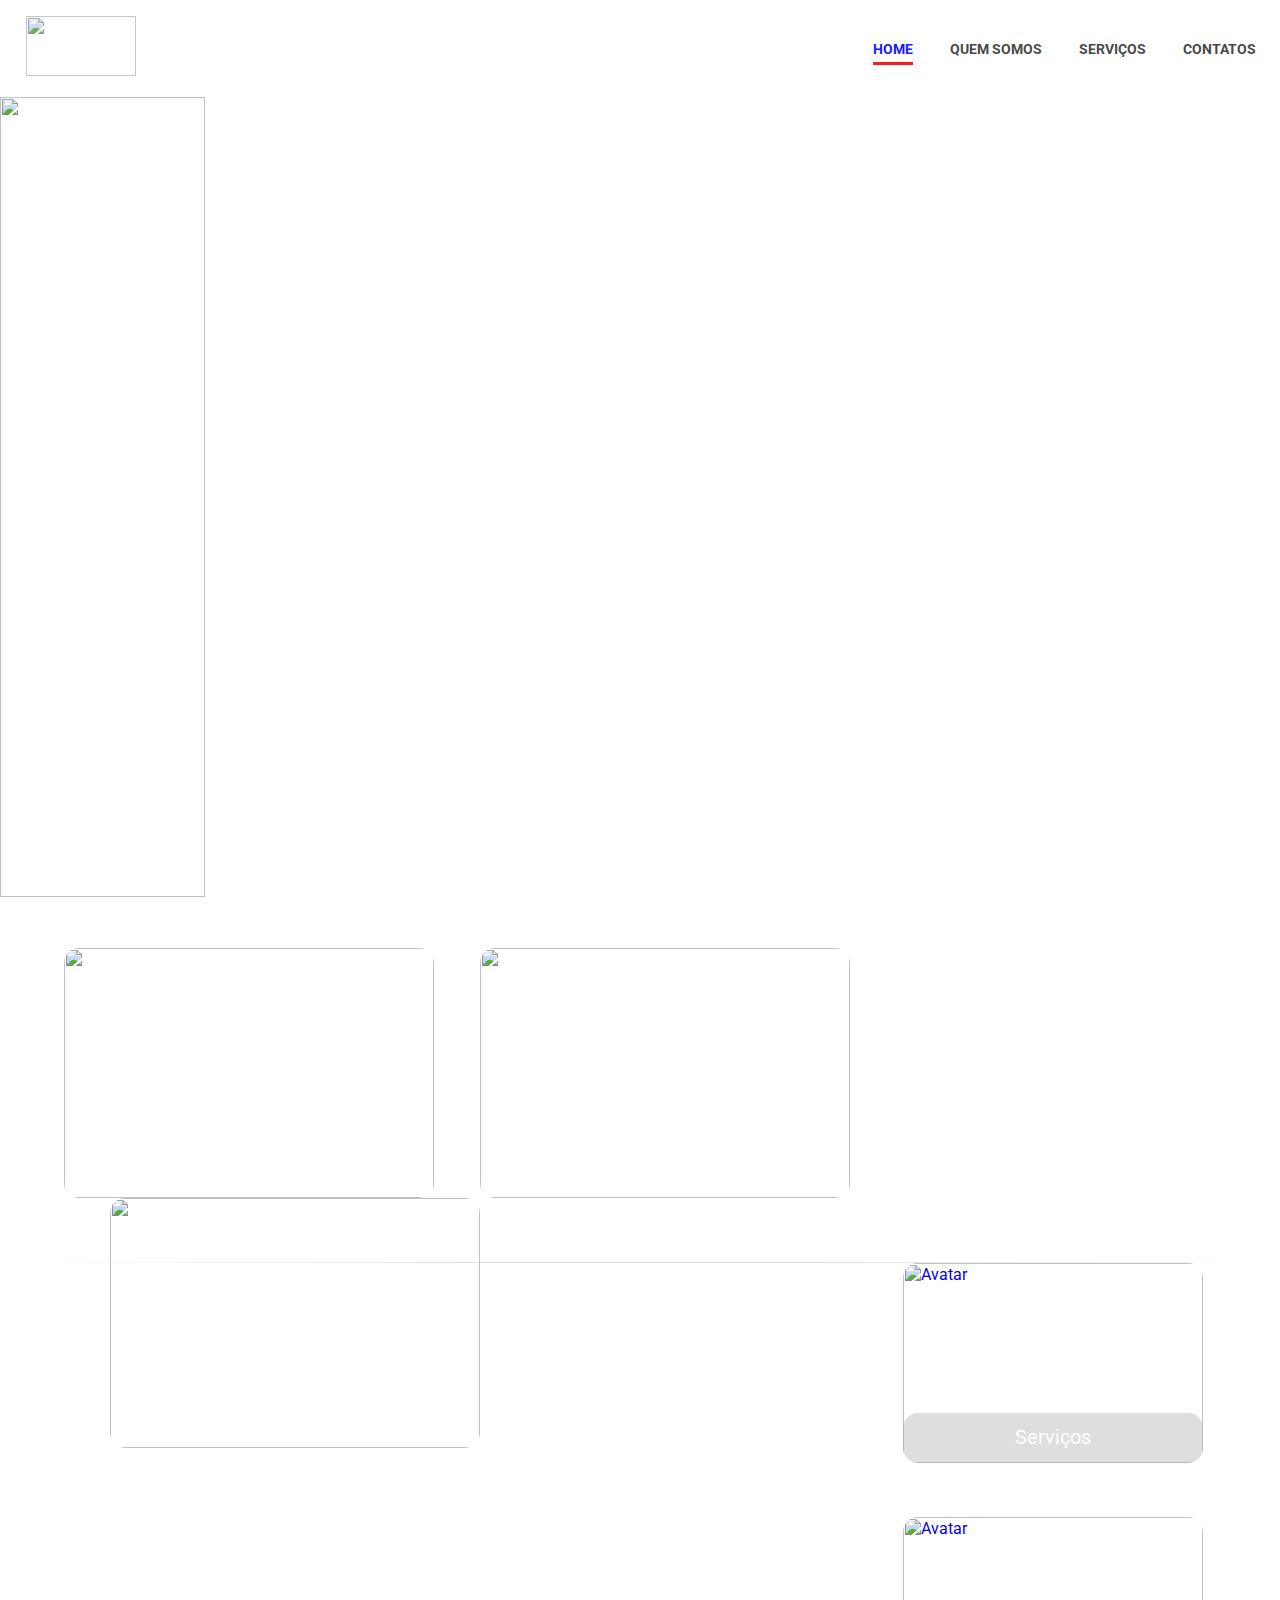
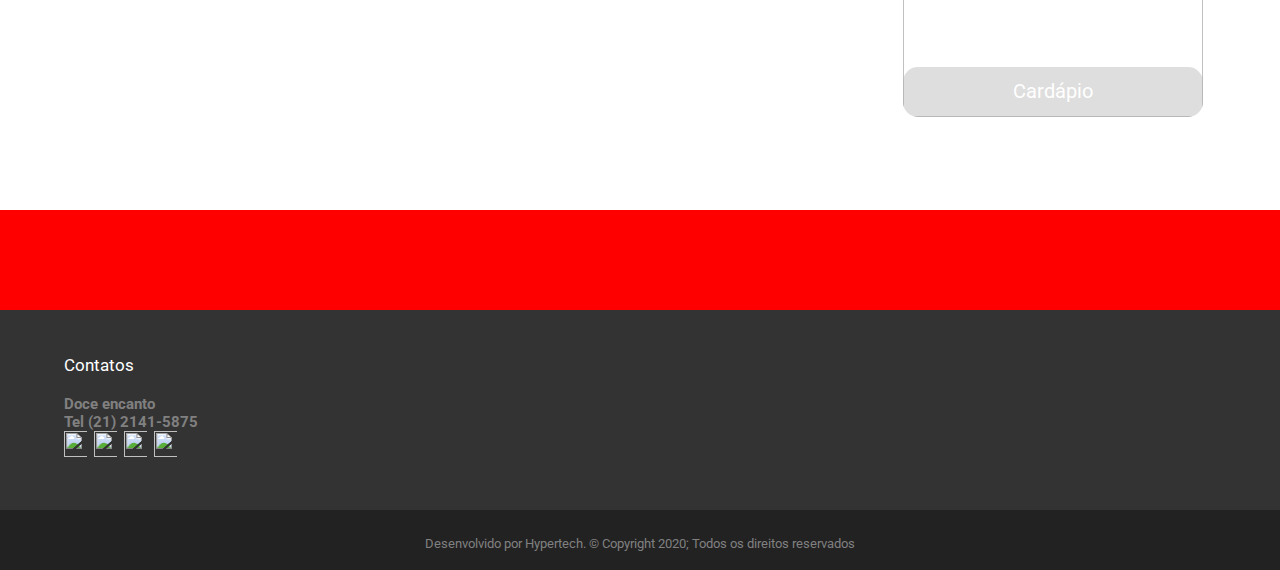
==== Pasta10/index.html @ f3887807 "Add files via upload" ====
<html>
<head> <title>Friendly Pet</title>
<link rel="stylesheet" href="estilo.css" type="text/css" />
<meta charset="utf-8">
<link rel="icon" type="imagem/png" href="img/logocortada.png" width="50px" height="50px" />
<link href="https://fonts.googleapis.com/css?family=Roboto&display=swap" rel="stylesheet">
<link rel="shortcut icon" href="img/icons8-confeitaria-16.png" type="image/x-icon">

<style>
/*Slider*/
#slider {overflow: hidden;}
#slider figure {position: relative;width: 625%;margin: 0;left: 0;animation: 20s slider infinite;}
#slider figure img {width: 16%;float: left;}

@keyframes slider {
	0% {left: 0;}
	20% {left: 0;}
	25% {left: -100%;}
	45% {left: -100%;}
	50% {left: -200%;}
	70% {left: -200%;}
	75% {left: -300%;}
	95% {left: -300%;}
	100%{left: -400%;}
}
</style>
</head>

<body>

<div id="total">

<div id="topo">

      <div id="menu">
		<div id="logo">
		<a href="index.html">
		<img src="C:\Users\24121742018.1\Desktop\Pasta10\img\giphy.gif" width="110px" height="60px">
		</a>
		</div>
		<div id="links">
		 <a href="index.html" style="color:blue; border-bottom: solid red 3px;"> HOME </a>
		 <a href="quemsomos.html"> QUEM SOMOS </a>
		 <a href="serviços.html"> SERVIÇOS </a>
		
		 <a href="contatos.html"> CONTATOS </a>
      </div>
	  </div>
	  
	 
</div>

<div id="banner">
   	
	<div id="slider">
			<figure>
			<img src="C:\Users\24121742018.1\Desktop\Pasta10\img\1..jpg" width="1900" height="800">
			<img src="C:\Users\24121742018.1\Desktop\Pasta10\img\2..jpg"width="1900" height="800">
			<img src="C:\Users\24121742018.1\Desktop\Pasta10\img\3..jpg"width="1900" height="800">
			<img src="C:\Users\24121742018.1\Desktop\Pasta10\img\4..jpg"width="1900" height="800">
			<img src="C:\Users\24121742018.1\Desktop\Pasta10\img\Bolo de poteeeee.1.jpg"width="1900" height="800">
			</figure>
	</div>

	</div>
	
</div>

	<div id="conteudo">
	
	<div id="teste">
	<img src="C:\Users\24121742018.1\Desktop\Pasta10\img\doceee pote.jpg" width="370" height="250">
	<img src="C:\Users\24121742018.1\Desktop\Pasta10\img\poteeeeeee.jpg"  width="370" height="250" style="margin-left:4%">
	<img src="C:\Users\24121742018.1\Desktop\Pasta10\img\Curso-bolo-no-pote.jpg"  width="370" height="250" style="margin-left:4%">
	</div>
	
	</div>
		<br><br>
		<hr class="hr"/>
	  
	  <div id="c1">
		<a href="serviços.html"><div class="container">
			<img src="C:\Users\24121742018.1\Desktop\Pasta10\img\ifoood.jpg" alt="Avatar" class="image">
			<div class="overlay">Serviços</div>
		  </div></a>
		
		  <a href="serviços.html#pet"><div class="container">
			<img src="C:\Users\24121742018.1\Desktop\Pasta10\img\cardapio.png" alt="Avatar" class="image">
			<div class="overlay">Cardápio</div>
		  </div></a>
		</div>

		
	 <div id="rodape">
	 
	  <div id="r1">
	
	  </div>  
	  
	  <div id="r2">
	  <div id="txt">
	  <br>
	  <p>Contatos<br>
	 </p>
	  <h3>Doce encanto<br>
	  Tel (21) 2141-5875</h3>
	  </div>
	
		<li><img src="C:\Users\24121742018.1\Desktop\Pasta10\img\whatsapp-logo-icone.png" width="26px" height="26px"> 
	   	<img src="C:\Users\24121742018.1\Desktop\Pasta10\img\Instagram-Icon.png" width="26px" height="26px">  
		<img src="C:\Users\24121742018.1\Desktop\Pasta10\img\kisspng-facebook-inc-logo-computer-icons-like-button-facebook-icon-5aba7ea6e2a1c9.4691877415221715589283.jpg" width="26px" height="26px"> 
		<img src="C:\Users\24121742018.1\Desktop\Pasta10\img\png-transparent-gmail-email-computer-icons-google-logo-gmail-angle-rectangle-triangle.png" width="26px" height="26px">  </li>
		  
	  </div>
	  	  
	  <div id="r3"> <font face="Roboto" color="#808080">
	  <p>Desenvolvido por Hypertech. © Copyright 2020; Todos os direitos reservados </p> </font>
	  </div>
	   	 
	 </div>
	 	 
</div>	 
</body>
</html>
---- Pasta10/estilo.css ----
body{
	margin: 0; 
	width: 100%; 
}

* { margin: 0; padding: 0; }

#total{
	width: 100%; 
	height: auto;  
	margin: auto;  
}

#logo{
	width: auto;
	height: auto;
    float: left; 
	margin-left: 2%;
    margin-top: 16px;	
}
#menu{
	width: 100%; 
	height: 97px;
    float: left;	
	background-color: #fff;
	opacity:.9;
	position: fixed;
	z-index: 1;	
}

#links{
	float: left;
	height: auto;
	width: auto;
	margin-left: 55%;
	margin-top: 2%;
}
#links a{
	
	text-decoration: none;
	color: #363636;
	display: inline-block;
	padding: 10px 0px 5px 0px;
	font-family: 'Roboto', sans-serif;
	font-size: 14px;
	font-weight: bold;
	margin-left: 33px;
	margin-top: 5px;
}

#links a:hover{
	color:#6B8E23;
	border-bottom: solid #6b8e23 3px;
}

#banner {
	width: 100%;
	height: auto;
	float: left;
	margin-top: 97px;
}

.slider {
    display: block;
    height: 293px;
    width: 600px;
    margin: auto;
    margin-top: 20px;
    position: relative;
	float: left;
	border; solid 1px red;
 }

.slider li{
    list-style: none;
    position: absolute;
}

.slider img {
    margin: auto;
    height: auto;
    width: 100%;
	vertical-align: top;
 } 


}
#conteudo {
	width: 100%;
	height: auto;
	float: left;
	
}
#teste{
	width: 90%; 
	height: 250px; 
	float: left; 	
	margin-left: 5%; 
	margin-top: 4%; 
	margin-bottom: 5%;	
}

#teste img{ 
	float: left; 
	border-radius: 15px;
}

#c1{
	float: right;
	width: auto;
	height: auto;
	font-family:'Roboto', sans-serif;
	margin-right: 6%;
}



#c2{
	float: left;
	width: 70%;
	height: auto;
	font-family:'Roboto', sans-serif;
	margin-left: 14%;
	margin-top: 2%;
	margin-bottom: 2.5%;
}

#c2 h1{
	height: auto;
	float:left ;
	margin-left: 40%;
}

#c2 p{
	width: auto;
	height: auto;
	float: left ;
}
#c3 {
	width: auto;
	height: auto;
	margin-left: 23%;
}
#c3 img{
	margin-top: 15%;
	border-radius: 15px;
}
	* {box-sizing: border-box}

/* Container needed to position the overlay. Adjust the width as needed */
.QS {
  position: relative;
  width: 50%;
  max-width: 300px;
  
 
}

/* Make the image to responsive */
.image {
  width: 300px;
  height: 200px;
  border-radius: 15px;
}

/* The overlay effect - lays on top of the container and over the image */
.overlay {
  position: absolute; 
  bottom: 0; 
  background:rgb(176, 174, 174, 0.5);
  width: 300px;
  height: 25%;
  opacity: 0.8;
  transition: .5s ease;
  color: white;
  font-size: 20px;
  text-align: center;
  font-family:'Roboto', sans-serif;
  margin-top:20%;
  border-radius: 15px;
 
}

.overlay1 {
 position: absolute; 
  bottom: 0; 
  background:rgb(176, 174, 174, 0.5);
  width:700px;
  height: 7%;
  opacity: 0.8;
  transition: .5s ease;
  color: white;
  font-size: 20px;
  text-align: center;
  font-family:'Roboto', sans-serif;
  margin-top:20%;
  border-radius: 15px;
 
}

/* When you mouse over the container, fade in the overlay title */
.QS:hover .overlay1 {
  opacity: 1;
  background: #6B8E23;
  color: #f1f1f1;
}



* {box-sizing: border-box}

/* Container needed to position the overlay. Adjust the width as needed */
.container {
  position: relative;
  width: 50%;
  max-width: 300px;
  margin-bottom:18%;
}

/* Make the image to responsive */
.image {
  width: 300px;
  height: 200px;
  border-radius: 15px;

}

/* The overlay effect - lays on top of the container and over the image */
.overlay {
  position: absolute; 
  bottom: 0; 
  background:rgb(176, 174, 174, 0.5);
  width: 300px;
  height: 25%;
  opacity: 0.8;
  transition: .5s ease;
  color: white;
  font-size: 20px;
  text-align: center;
  padding: 12px;
  
 
}

/* When you mouse over the container, fade in the overlay title */
.container:hover .overlay {
  opacity: 1;
  background: #6B8E23;
  color: #f1f1f1;
}

#rodape{
	width: 100%;
	height: auto;
	float: left;
}
#r1{
	width: 100%;
	height: 100px;
	float: left;
	background-color:red;
	margin-top: 3%;
}
#r1 p{
	text-align: center;
	margin-top: -25px;
	font-size: 24px;



}

#r2{
	width: 100%;
	height: 200px;
	float: left;
	background-color: #333333;
}

#r2 li{
	width: auto;
	height: auto;
	margin-bottom: 3%;
	display: inline-block;
	margin-left: 5%;
}

#r2 img{
 padding-right: 3px;
}

#r2 h3{
	color: #808080;
	font-size: 15px;
	margin-left: 0.2px;
	margin-top: 20px;	
}
#txt{
	float: left;
	font-size: 17px;
	color:  #fff;
	width: 94%;
	height: auto;
	margin-left: 5%;
	margin-top: 2%;
	font-family: 'Roboto', sans-serif;
}

#r3{
	width: 100%;
	height: 60px ;
	float: left;
	background-color:#222222;
}
#r3 p{
	width: auto;
	height: auto;
	line-height: 20px;
	text-align: center;
	font-family: 'Roboto', sans-serif;
	color: #808080;
	font-size: 13px;
	margin-top: 24px;		
}

.div-dog{
	width:50%;
	height: auto;
	background-color: rgba(255, 255, 255);
	float: left; 
	list-style:none;
	text-align: center;
	margin-top: 2%;
	margin-bottom: 3%;
}

.div-dog ul li{
	display:inline-block;
	margin: 2% 3% 2% 3%;
}
.div-dog ul li a{
	text-decoration: none;
}
.div-cat{
	width:50%;
	height: auto;
	background-color: rgba(255, 255, 255);
	float: left; 
	list-style:none;
	text-align: center;
	margin-top: 2%;
	margin-bottom: 2%;

}
.div-cat ul li{
	display:inline-block;
	margin:2% 3% 2% 3%;
}
.div-cat ul li a{
	text-decoration: none;
}
li.dog-img-1 h1{
	font-family: 'Roboto', sans-serif;
	font-size: 18px;
	margin-left: -24%;
	z-index: 1000;
	}
li.dog-img-1 img{
	border-radius:500px; 
	border: 3px solid rgb(107, 142, 35);
	padding: 5px;
	margin-left: -25%;
}

.hr{
	border: 0;
	height: 1px;
	width: 100%;
	background-image: linear-gradient(to right, rgba(0, 0, 0, 0), #D8D8D8, rgba(0, 0, 0, 0));
}
.mapa{
	float:left;
	width: 50%;
	height: auto;
	font-family: 'Roboto', sans-serif;
	margin-left: 6%;
	margin-top: 2%;
	color: #808080;
	
}

.doacoes{
	float:left;
	width: 100%;
	height: auto;
	font-family: 'Roboto', sans-serif;
	text-align: center;
	margin-top:3%;
}
#form{
	margin-top: 3%;
	margin-left: 12%;
	margin-bottom: 4%;
	width: auto;
	height: auto;
	float: left;
	font-family: 'Roboto', sans-serif;
}
#icons{
	width: 365px; 
	height: auto; 
	float: left;
	margin-left: 12%;
	margin-top: 4%; 
	-webkit-box-shadow: 10px 10px 17px 0px rgba(0,0,0,0.15);
	-moz-box-shadow: 10px 10px 17px 0px rgba(0,0,0,0.15);
	box-shadow: 10px 10px 17px 0px rgba(0,0,0,0.15);	
}
#icons2{
	width: auto; 
	height: 60px; 
	float: left;
	margin-top: 13px;
	margin-bottom: 13px;
	margin-left: 13px;
}
#icons2 img{
	float: left;
	width: 60px;
	height: 60px;
}
#icons2 p{
	font-size: 25px;
	font-family: 'Roboto', sans-serif;
	float: right;
	width: 260px;
	height: auto;
	color: #828282;
	margin-left: 13px;
	margin-top: 12px;
}
#map{
	float: left;
	margin-left: 7.5%;
	margin-top: 4%;
	margin-bottom: 4%;
}
#contato_t{
	font-family: 'Roboto', sans-serif;
	margin-left: 43%;
	width: auto;
	margin-top: 2%;
}
#titulo_servicos{
	float: left;
	font-family: 'Roboto', sans-serif;
	margin-left: 43%;
	width: auto;
	height: auto;
	margin-top: 2%;
}
#servicos{
	width: 270px; 
	height: auto; 
	float: left; 	 
	margin-left: 8%;

	/*background-color: rgb(220,220,220);*/
}
#servicos img{ 
	width: 260px; 
	height: 250px; 
	float: left;
	border-radius: 500px;
	border: 3px solid rgb(107, 142, 35);
	padding: 5px;
}
#titulo_petshop{
	float: left;
	font-family: 'Roboto', sans-serif;
	margin: 3% 0 0 45%;
	width: auto;
	height: auto;
}
#petshop{
	width: 90%; 
	height: 250px; 
	float: left; 	
	margin: 3% 0 5% 10%; 
}

#ps1 img{
	width: 260px; 
	height: 250px;  
	float: left;
	border-radius: 500px;
	border: 3px solid rgb(107, 142, 35);
	padding: 5px;
	margin-bottom: 5%;	
}
#ps1{
	float: left;
	width: 261px;
	height: auto;
	margin-left: 6%;
}

#ps1 h2{
	color: #828282;
	font-family: 'Roboto', sans-serif;
}
#descricoes{
	width: 100%;
	height: 250px;
	float: left;
	margin: 2% 0 2% 0;
}
#descricoes img{
	width: 260px; 
	height: 250px; 
	float: left;
	border-radius: 500px;
	border: 3px solid rgb(107, 142, 35);
	padding: 5px;
	margin-left: 5%;
}
#descricoes p{
	width: 68%;
	height: auto;
	float: left;
	font-family: 'Roboto', sans-serif;
	margin: 2% 0 0 3%;
}
#descricoes h2{
	width: auto;
	height: auto;
	float: left;
	color: #828282;
	font-family: 'Roboto', sans-serif;
	margin: 4% 0 0 3%;
}
#pet{
	width: auto;
	height: auto;
}
::-webkit-scrollbar{
	width: 10px;
}
::-webkit-scrollbar-track-piece{
	background-color: #ebebeb;
}
::-webkit-scrollbar-thumb{
	background-color:#828282;
	outline: 2px solid #ebebeb;
	outline-offset: -2px;
	border: .1px solid #828282;
}
::-webkit-scrollbar-thumb:hover{
    background-color:rgb(107, 142, 35);
    border: .1px solid rgb(107, 142, 35);
}
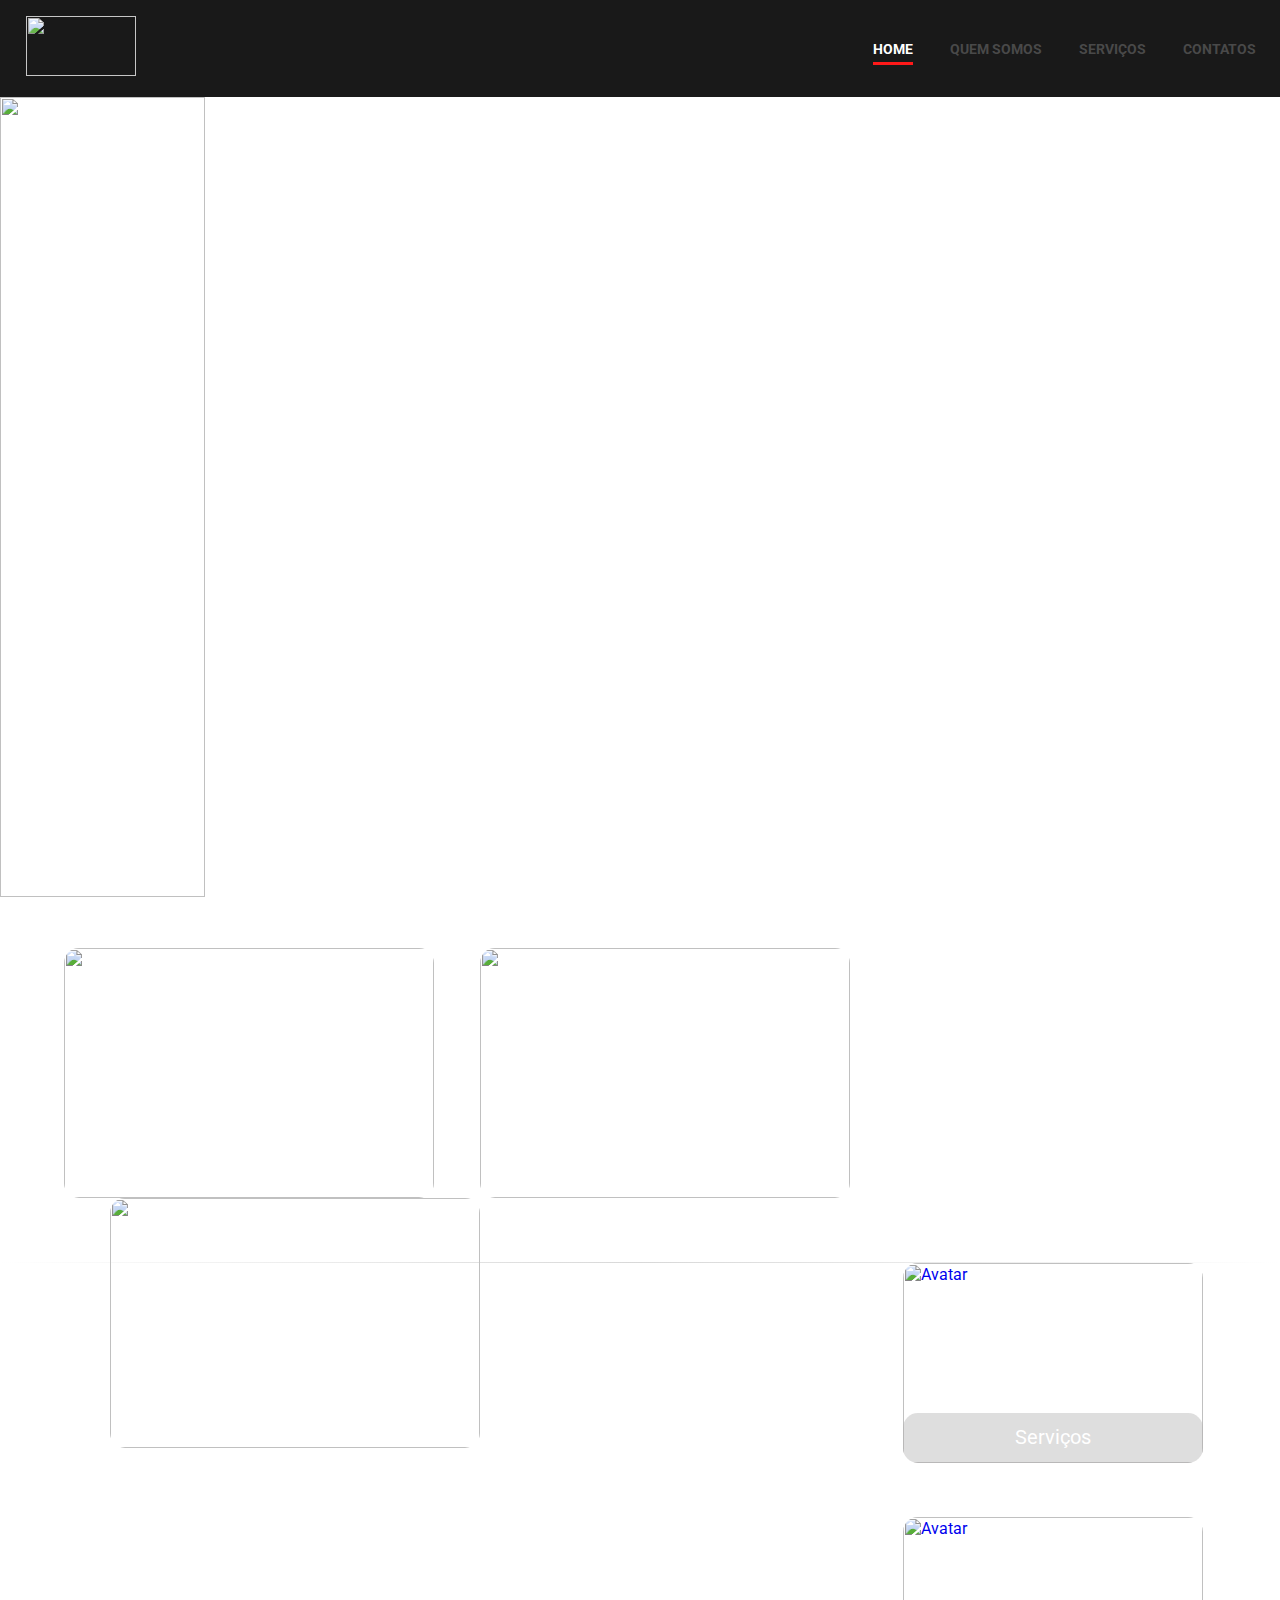
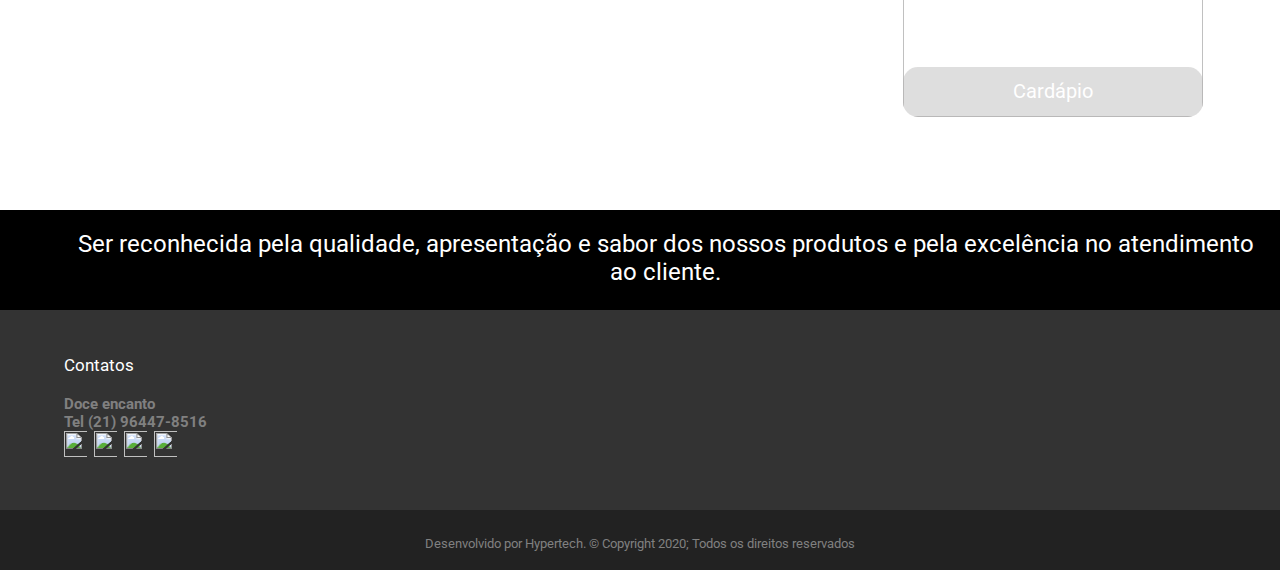
==== commit 37b1c571: "Atualizado pasta doce encanto" ====
--- a/Pasta10/index.html
+++ b/Pasta10/index.html
@@ -1,5 +1,5 @@
 <html>
-<head> <title>Friendly Pet</title>
+<head> <title>Doce encanto</title>
 <link rel="stylesheet" href="estilo.css" type="text/css" />
 <meta charset="utf-8">
 <link rel="icon" type="imagem/png" href="img/logocortada.png" width="50px" height="50px" />
@@ -35,11 +35,11 @@
       <div id="menu">
 		<div id="logo">
 		<a href="index.html">
-		<img src="C:\Users\24121742018.1\Desktop\Pasta10\img\giphy.gif" width="110px" height="60px">
+		<img src="C:\Users\24121742018.1\Desktop\Pasta10\img\Doce Encanto (2).png" width="110px" height="60px">
 		</a>
 		</div>
 		<div id="links">
-		 <a href="index.html" style="color:blue; border-bottom: solid red 3px;"> HOME </a>
+		 <a href="index.html" style="color:white; border-bottom: solid red 3px;"> HOME </a>
 		 <a href="quemsomos.html"> QUEM SOMOS </a>
 		 <a href="serviços.html"> SERVIÇOS </a>
 		
@@ -94,7 +94,10 @@
 	 <div id="rodape">
 	 
 	  <div id="r1">
-	
+			<div id="txt">
+				<br>
+				<p>Ser reconhecida pela qualidade, apresentação e sabor dos nossos produtos e pela excelência no atendimento ao cliente.</p>
+			</div>
 	  </div>  
 	  
 	  <div id="r2">
@@ -103,7 +106,7 @@
 	  <p>Contatos<br>
 	 </p>
 	  <h3>Doce encanto<br>
-	  Tel (21) 2141-5875</h3>
+	  Tel (21) 96447-8516</h3>
 	  </div>
 	
 		<li><img src="C:\Users\24121742018.1\Desktop\Pasta10\img\whatsapp-logo-icone.png" width="26px" height="26px"> 
--- a/Pasta10/estilo.css
+++ b/Pasta10/estilo.css
@@ -22,7 +22,7 @@
 	width: 100%; 
 	height: 97px;
     float: left;	
-	background-color: #fff;
+	background-color:black;
 	opacity:.9;
 	position: fixed;
 	z-index: 1;	
@@ -258,7 +258,7 @@
 	width: 100%;
 	height: 100px;
 	float: left;
-	background-color:red;
+	background-color: black;
 	margin-top: 3%;
 }
 #r1 p{
@@ -450,6 +450,13 @@
 	margin-left: 43%;
 	width: auto;
 	margin-top: 2%;
+	{
+	.link-bio img{
+	width: 150px;
+	height: 150px;
+	border: solidcolor: black  
+	}
+	}
 }
 #titulo_servicos{
 	float: left;
